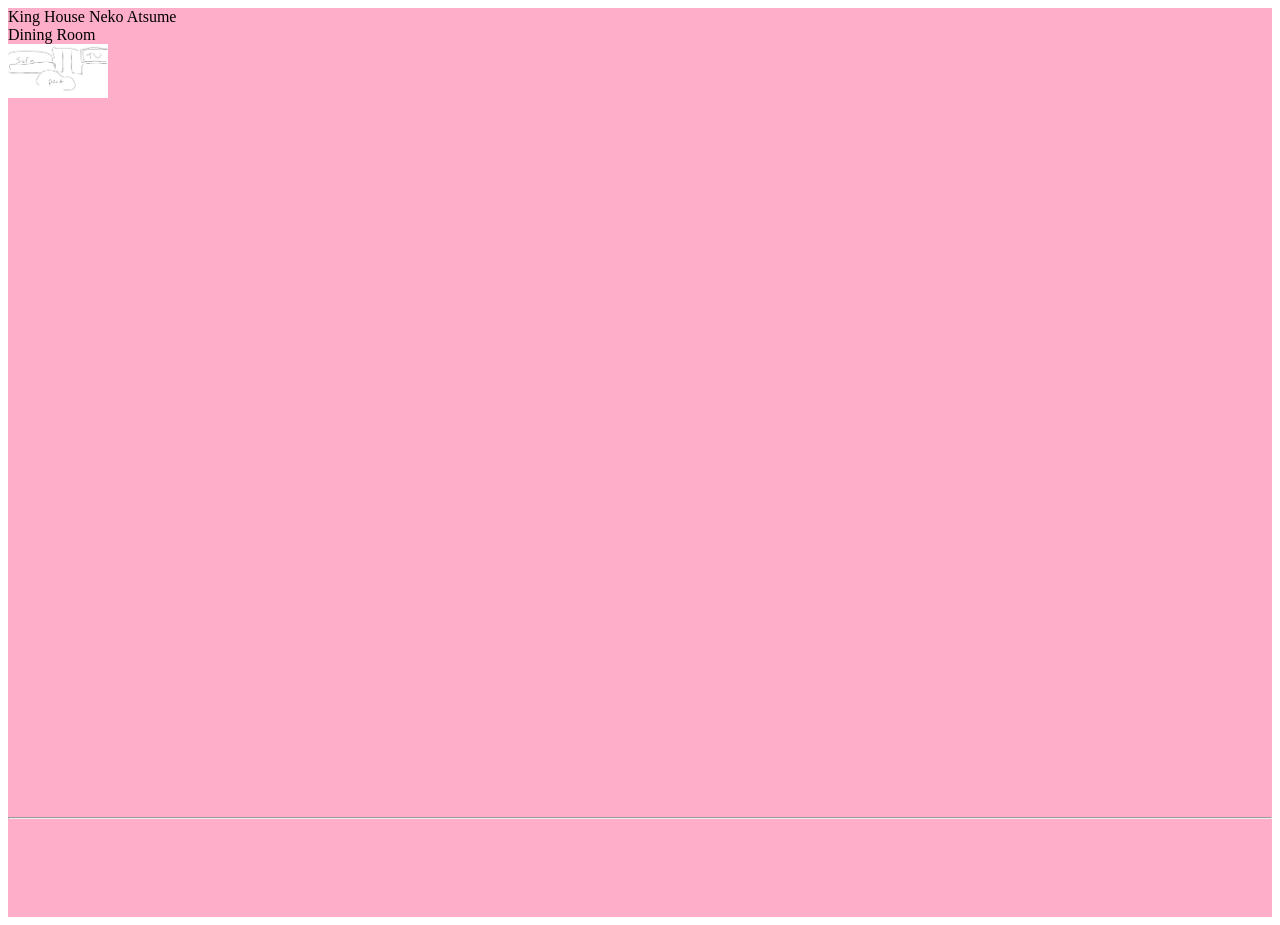
==== sprint1/public/dining-room.html @ 6b2557a2 "fixes: a checkpoint where cats appear they nyappear" ====
<!DOCTYPE html>

<html lang="en">
<head>
    <meta charset="UTF-8">
    <title>Title</title>
    <link rel="stylesheet" href="../styles/main.css" type="text/css">
</head>
<body>
    <!-- Tell the browser what to show if JavaScript/TypeScript is disabled. -->
    <noscript>This example requires JavaScript to run.</noscript>
    <!-- Prepare a region of the page to hold the entire REPL interface -->
    <div class = "titles">
        <div class = "game-title"> King House Neko Atsume</div>
        <div class = "room-title"> Dining Room </div>

    </div>
    <div class="room">
        <!-- Prepare a region of the page to hold the command history -->
        <div class="room-region">   
            <IMG width=100 alt="it's da lounge..." src="khat.png"> 
        </div>
        <hr>
        <!-- Prepare a region of the page to hold the command input box -->
        <div class="navigation-and-toys">
            <div class = "navigation"></div>
            <div class = "toys"></div>
        </div>
    </div>
    <!-- Load the script! Note: the .js extension is because browsers don't use TypeScript
    directly. Instead, the author of the site needs to compile the TypeScript to JavaScript. -->
    <script type=module src="../src/main.js"></script>
</body>
</html>
---- sprint1/styles/main.css ----
.room {
    position:relative;
    min-height:95vh;  
    background-color:#FFAEC9;  
}

.room-region {    
    position: relative;  
    height:85vh;   
    margin: auto;
    display: block;
    overflow: scroll;   
}

.navigation-and-toys {        
    margin: auto;    
    height:10vh;
    background-color:#FFAEC9;
}

.parent {
    position: relative;
    top: 0;
    left: 0;
    z-index: 0;
  }

.kittyOne {
    position: absolute;
    top: 100px;
    left: 500px;
    z-index: 1;
}

.kittyTwo {
    position: absolute;
    top: 500px;
    left: 300px;
    z-index: 1;
}

.kittyThree {
    position: absolute;
    top: 400px;
    left: 300px;
    z-index: 1;
}

.kittyFour {
    position: absolute;
    top: 200px;
    left: 500px;
    z-index: 1;
}

.titles {
    background-color: #FFAEC9;
}
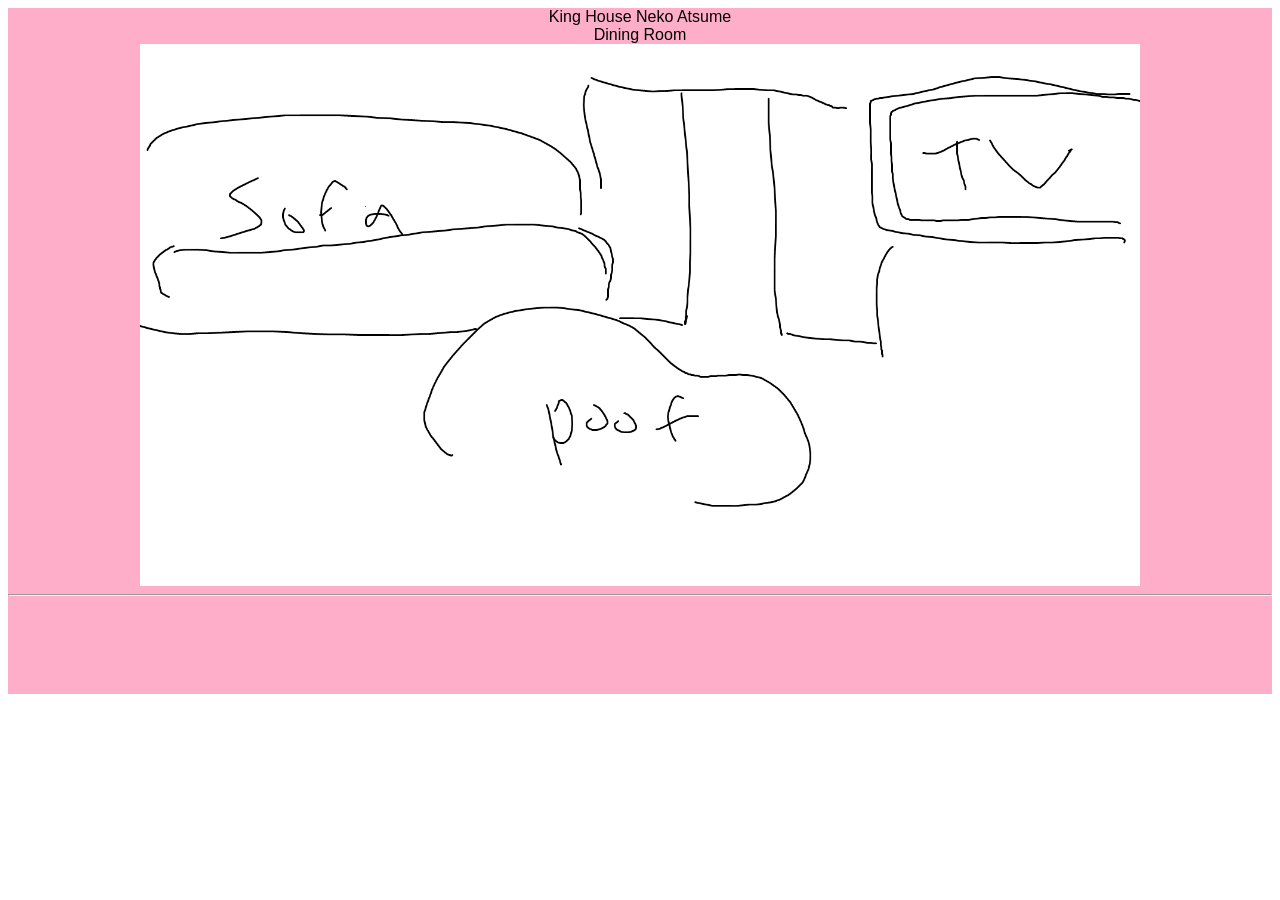
==== commit 6f033d9e: "table time baby table time!" ====
--- a/sprint1/public/dining-room.html
+++ b/sprint1/public/dining-room.html
@@ -18,7 +18,7 @@
     <div class="room">
         <!-- Prepare a region of the page to hold the command history -->
         <div class="room-region">   
-            <IMG width=100 alt="it's da lounge..." src="khat.png"> 
+            <IMG width=1000 alt="it's da lounge..." src="Assets/khat.png"> 
         </div>
         <hr>
         <!-- Prepare a region of the page to hold the command input box -->
--- a/sprint1/styles/main.css
+++ b/sprint1/styles/main.css
@@ -2,16 +2,23 @@
 
 .room {
     position:relative;
-    min-height:95vh;  
     background-color:#FFAEC9;  
 }
 
+.room-title{
+    display: flex;
+    justify-content: center;
+}
+
+.game-title{
+    display: flex;
+    justify-content: center;
+}
+
 .room-region {    
-    position: relative;  
-    height:85vh;   
     margin: auto;
-    display: block;
-    overflow: scroll;   
+    display: flex;
+    justify-content: center;
 }
 
 .navigation-and-toys {        
@@ -20,35 +27,65 @@
     background-color:#FFAEC9;
 }
 
+table, th, td {
+    border:1px solid #FFAEC9;
+  }
+
 .parent {
     position: relative;
-    top: 0;
-    left: 0;
     z-index: 0;
   }
 
 .kittyOne {
+    position: absolute;
+    top: 150px;
+    left: 200px;
+    z-index: 1;
+}
+
+.kittyTwo {
+    position: absolute;
+    top: 310px;
+    left: 650px;
+    z-index: 1;
+}
+
+.kittyThree {
+    position: absolute;
+    top: 320px;
+    left: 1000px;
+    z-index: 1;
+}
+
+.kittyFour {
+    position: absolute;
+    top: 450px;
+    left: 200px;
+    z-index: 1;
+}
+
+.itemOne {
     position: absolute;
     top: 100px;
     left: 500px;
     z-index: 1;
 }
 
-.kittyTwo {
+.itemTwo {
     position: absolute;
     top: 500px;
     left: 300px;
     z-index: 1;
 }
 
-.kittyThree {
+.itemThree {
     position: absolute;
     top: 400px;
     left: 300px;
     z-index: 1;
 }
 
-.kittyFour {
+.itemFour {
     position: absolute;
     top: 200px;
     left: 500px;
@@ -58,3 +95,77 @@
 .titles {
     background-color: #FFAEC9;
 }
+
+/* Modal work below. */
+
+body {font-family: Arial, Helvetica, sans-serif;}
+
+/* The Modal (background) */
+.modal {
+  display: none; /* Hidden by default */
+  position: fixed; /* Stay in place */
+  z-index: 1; /* Sit on top */
+  padding-top: 100px; /* Location of the box */
+  left: 0;
+  top: 0;
+  width: 100%; /* Full width */
+  height: 100%; /* Full height */
+  overflow: auto; /* Enable scroll if needed */
+  background-color: rgb(0,0,0); /* Fallback color */
+  background-color: rgba(0,0,0,0.4); /* Black w/ opacity */
+}
+
+/* Modal Content */
+.modal-content {
+  position: relative;
+  background-color: #fefefe;
+  margin: auto;
+  padding: 0;
+  border: 1px solid #888;
+  width: 80%;
+  box-shadow: 0 4px 8px 0 rgba(0,0,0,0.2),0 6px 20px 0 rgba(0,0,0,0.19);
+  -webkit-animation-name: animatetop;
+  -webkit-animation-duration: 0.4s;
+  animation-name: animatetop;
+  animation-duration: 0.4s
+}
+
+/* Add Animation */
+@-webkit-keyframes animatetop {
+  from {top:-300px; opacity:0} 
+  to {top:0; opacity:1}
+}
+
+@keyframes animatetop {
+  from {top:-300px; opacity:0}
+  to {top:0; opacity:1}
+}
+
+/* The Close Button */
+.close {
+  color: white;
+  float: right;
+  font-size: 28px;
+  font-weight: bold;
+}
+
+.close:hover,
+.close:focus {
+  color: #000;
+  text-decoration: none;
+  cursor: pointer;
+}
+
+.modal-header {
+  padding: 2px 16px;
+  background-color: #5cb85c;
+  color: white;
+}
+
+.modal-body {padding: 2px 16px;}
+
+.modal-footer {
+  padding: 2px 16px;
+  background-color: #5cb85c;
+  color: white;
+}
